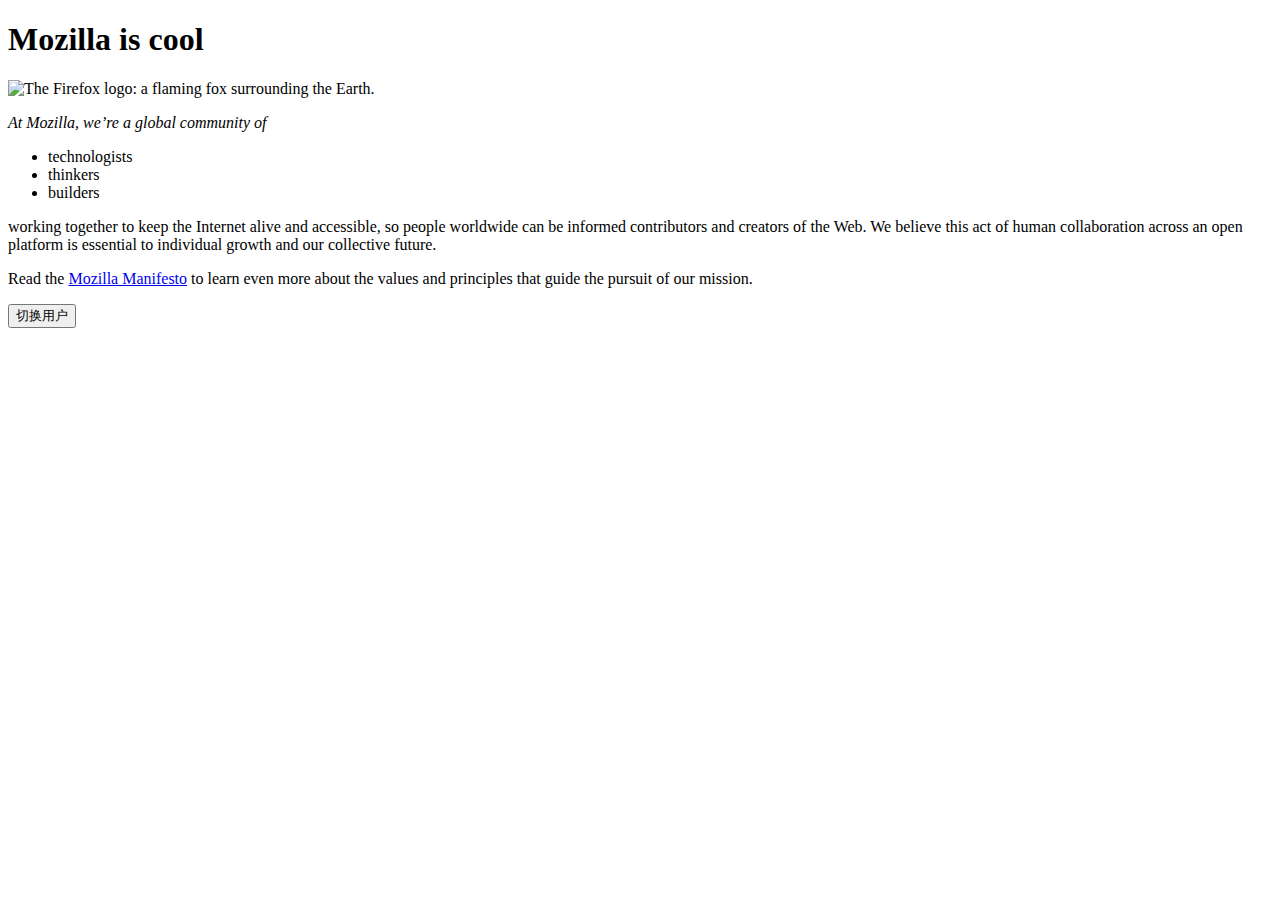
==== index.html @ f0416037 "第一次提交" ====
﻿<!DOCTYPE html>
<html>
<head>
    <meta charset="utf-8">
    <title>测试页面</title>
    <link href="styles/style.css" rel="stylesheet">
    <link href="https://fonts.font.im/css?family=Open+Sans" rel="stylesheet" type="text/css">
</head>
<body>
    <h1>Mozilla is cool</h1>
    <img src="images/firefox-icon.png" alt="The Firefox logo: a flaming fox surrounding the Earth.">

    <p><em>At Mozilla, we’re a global community of</em></p>

    <ul>
        <!-- changed to list in the tutorial -->
        <li>technologists</li>
        <li>thinkers</li>
        <li>builders</li>
    </ul>

    <p>
        working together to keep the Internet alive and accessible, so people worldwide can be informed contributors and creators of the Web.
        We believe this act of human collaboration across an open platform is essential to individual growth and our collective future.
    </p>

    <p>
        Read the <a href="https://www.mozilla.org/en-US/about/manifesto/">Mozilla Manifesto</a>
        to learn even more about the values and principles that guide the pursuit of our mission.
    </p>
    <button>切换用户</button>

    <script src="scripts/main.js" defer></script>
</body>
</html>
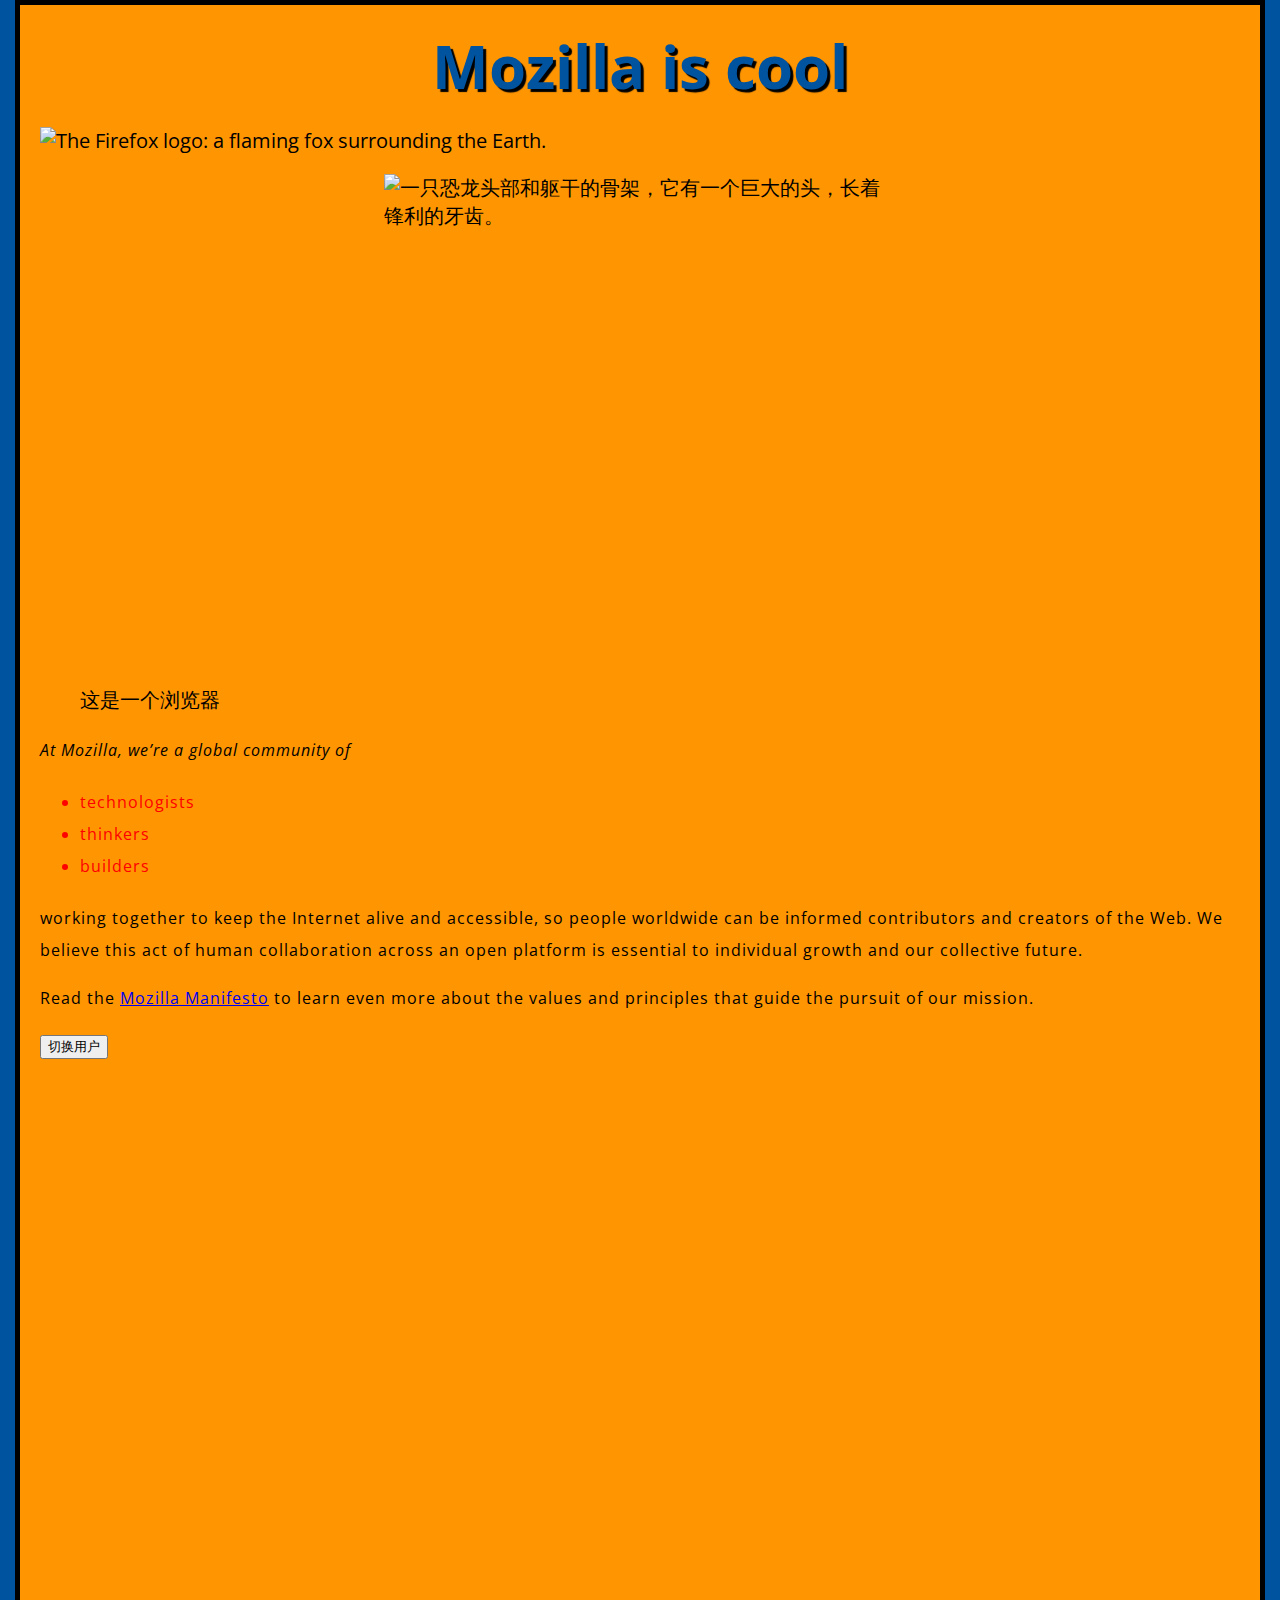
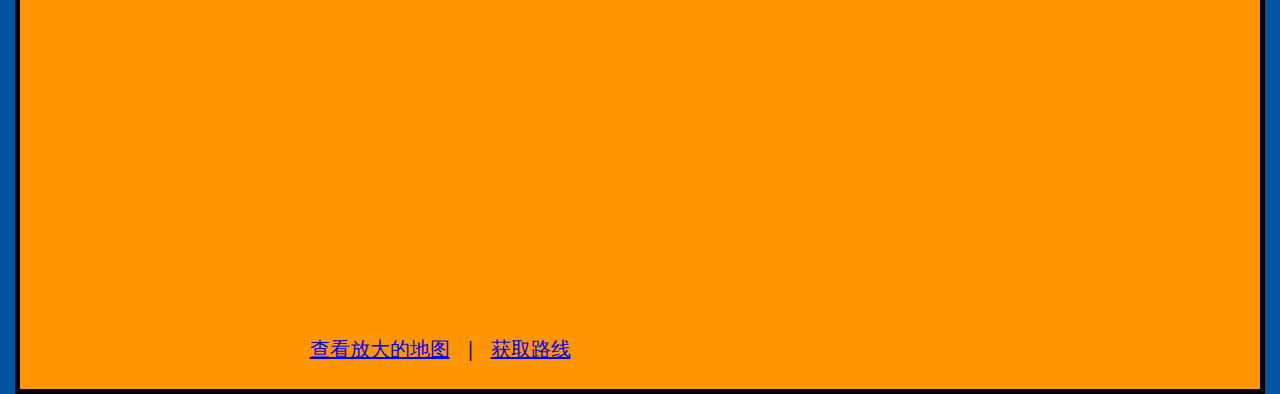
==== commit 299e1e6d: "插入地图" ====
--- a/index.html
+++ b/index.html
@@ -8,7 +8,15 @@
 </head>
 <body>
     <h1>Mozilla is cool</h1>
-    <img src="images/firefox-icon.png" alt="The Firefox logo: a flaming fox surrounding the Earth.">
+    <img id="img001" src="images/firefox-icon.png" alt="The Firefox logo: a flaming fox surrounding the Earth.">
+    <figure>
+        <img id="img002" src="images/firefox-icon.png"
+             alt="一只恐龙头部和躯干的骨架，它有一个巨大的头，长着锋利的牙齿。"
+             width="512"
+             height="512" onClick="ChangeImg(2)">
+        <figcaption>这是一个浏览器</figcaption>
+    </figure>
+
 
     <p><em>At Mozilla, we’re a global community of</em></p>
 
@@ -29,6 +37,19 @@
         to learn even more about the values and principles that guide the pursuit of our mission.
     </p>
     <button>切换用户</button>
+    <p>
+        <br />
+    </p>
+    
+    <!--嵌入bing地图-->
+    <div>
+        <iframe width="800" height="800" frameborder="0" src="https://cn.bing.com/maps/embed?h=800&w=800&cp=nb9rm9ty9sbx&lvl=18&typ=d&sty=r&src=SHELL&FORM=MBEDV8" scrolling="no">
+        </iframe>
+        <div style="white-space: nowrap; text-align: center; width: 800px; padding: 6px 0;">
+            <a id="largeMapLink" target="_blank" href="https://cn.bing.com/maps?cp=nb9rm9ty9sbx&amp;sty=r&amp;lvl=18&amp;FORM=MBEDLD">查看放大的地图</a> &nbsp; | &nbsp;
+            <a id="dirMapLink" target="_blank" href="https://cn.bing.com/maps/directions?cp=nb9rm9ty9sbx&amp;sty=r&amp;lvl=18&amp;rtp=~pos.nb9rm9_ty9sbx____&amp;FORM=MBEDLD">获取路线</a>
+        </div>
+    </div>
 
     <script src="scripts/main.js" defer></script>
 </body>
--- a/styles/style.css
+++ b/styles/style.css
@@ -0,0 +1,36 @@
+html {
+    /* px ��ʾ�����أ�pixels����: �����ֺ�Ϊ 10 ���� */
+    font-size: 20px;
+    /* Google fonts ����� CSS */
+    font-family: 'Open Sans', sans-serif;
+    background-color: #00539F;
+}
+h1 {
+    font-size: 60px;
+    text-align: center;
+    margin: 0;
+    padding: 20px 0;
+    color: #00539F;
+    text-shadow: 3px 3px 1px black;
+}
+p, li {
+    font-size: 16px;
+    /* line-height ������Ը���ͬ�Ĳ�������������֣����ǵ�ǰ�����С�������� */
+    line-height: 2;
+    letter-spacing: 1px;
+    /*color: green;*/
+}
+ul {
+    color: red;
+}
+body {
+    width: 1200px;
+    margin: 0 auto;
+    background-color: #FF9500;
+    padding: 0 20px 20px 20px;
+    border: 5px solid black;
+}
+img {
+    display: block;
+    margin: 0 auto;
+}
